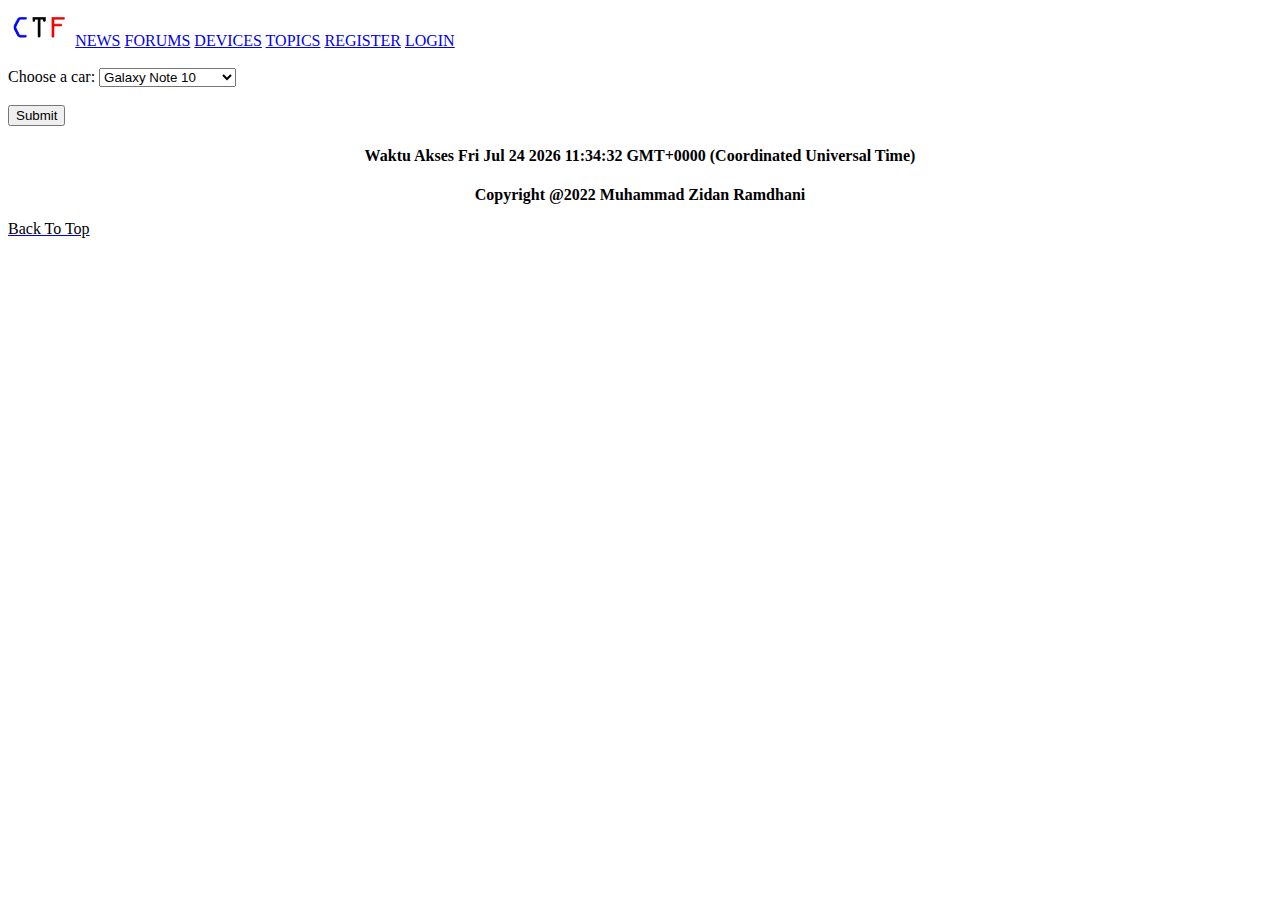
==== Devices.html @ d065613a "Create Devices.html" ====
<!DOCTYPE html>
<html>
    <head>
        <meta charset="UTF-8">
        <link rel="icon" type="image/png" sizes="96x96" href="Images/favicon-96x96.png">
        <title>Devices | CommunityTechForum</title>
    </head>
    <body>
        <link rel="stylesheet" type="text/css" href="style4Devices.css"/>

        <a name="top"></a>

        <!--Start Navhead-->
        <div class="topnav">
            <img id="pict" src="Images/CTF.png" width="5%">
            <a id="nav" href="Homepage.html">NEWS</a>
            <a id="nav" href="#">FORUMS</a>
            <a id="nav" href="#">DEVICES</a>
            <a id="nav" href="#">TOPICS</a>
            <a id="logs" href="Login.html">REGISTER</a>
            <a id="logs" href="Login.html">LOGIN</a>
        </div>
        <br>
        <!--End Navhead-->
        

        <div>
            <form>
                <label for="cars">Choose a car:</label>
                <select name="cars" id="cars">
                  <optgroup label="Samsung">
                    <option value="Note10">Galaxy Note 10</option>
                    <option value="Note10+">Galaxy Note 10+</option>
                    <option value="A51">Galaxy A51</option>
                    <option value="M31">Galaxy M31</option>
                  </optgroup>
                  <optgroup label="Xiaomi">
                    <option value="RN10">Redmi Note 10</option>
                    <option value="RN10+">Redmi Note 10+</option>
                    <option value="RN9">Redmi Note 9</option>
                    <option value="RN9+">Redmi Note 9+</option>
                    <option value="RN8">Redmi Note 8</option>
                    <option value="RN8+">Redmi Note 8+</option>
                  </optgroup>
                </select>
                <br><br>
                <input type="submit" value="Submit">
            </form>
        </div>


        <h4 align="center" id="tanggal"></h4>
        <div class="jam_digital" id="jam_digital">
            <div class="kotak">
                <p id="jam"></p>
            </div>
            <div class="kotak">
                <p id="menit"></p>
            </div>
            <div class="kotak">
                <p id="detik"></p>
            </div>
        </div>

        <script type="text/javascript">
            var tgl = new Date();
            document.getElementById("tanggal").innerHTML = "Waktu Akses "+tgl;
            window.setTimeout("waktu()", 1000);
            function waktu(){
                var waktu = new Date();
                setTimeout("waktu()", 1000);
                document.getElementById("jam").innerHTML = waktu.getHours();
                document.getElementById("menit").innerHTML = waktu.getMinutes();
                document.getElementById("detik").innerHTML = waktu.getSeconds();
            }
        </script>

        <!--Start Footer-->
        <p align="center"><font face="Tw Cen MT Condensed Extra Bold"><b>Copyright @2022 Muhammad Zidan Ramdhani</b></font></p>
        <div class="content2">
            <a href="#top"><font face="Roboto" color="black">Back To Top</font></a>
        </div>
        <!--End Footer-->
    </body>
</html>
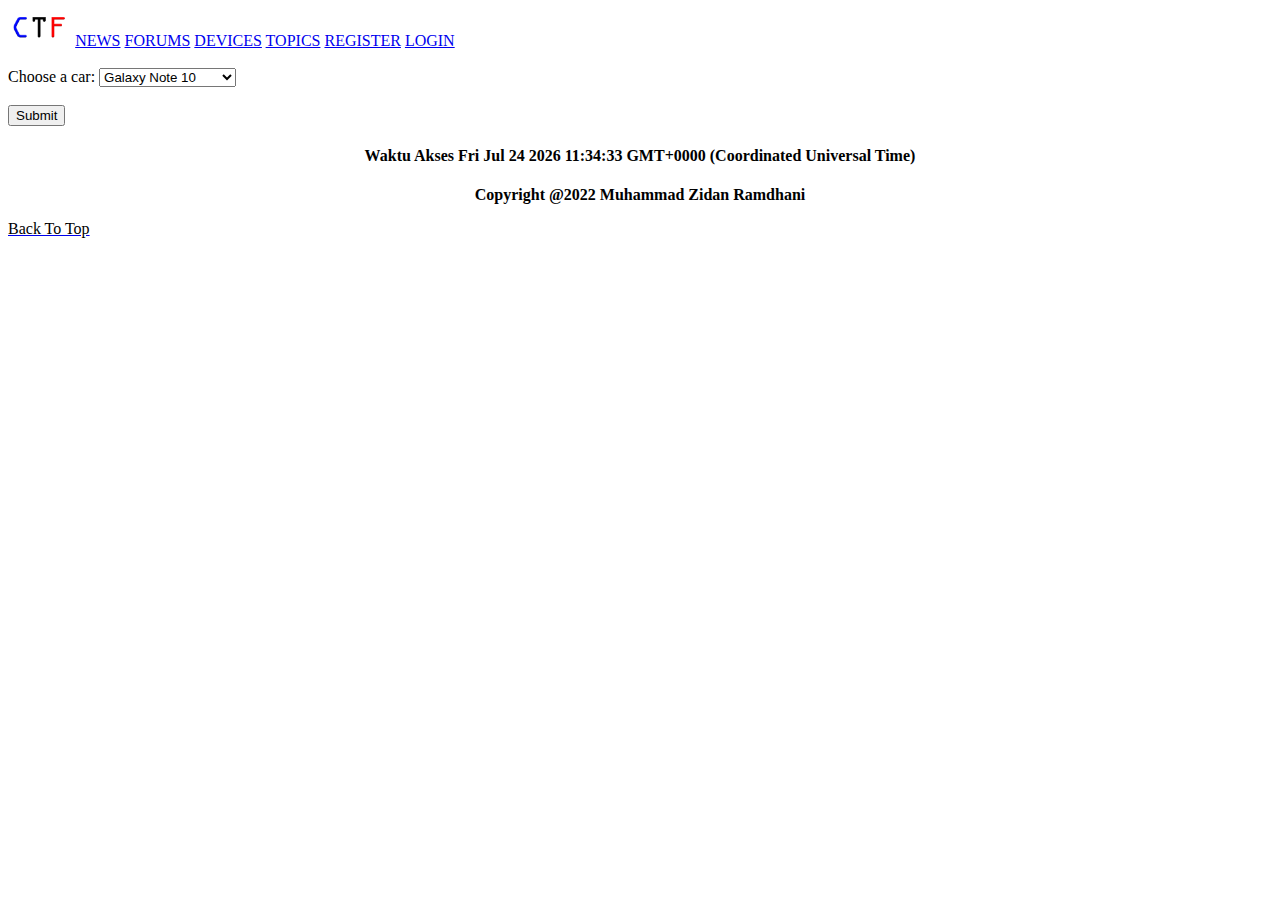
==== commit 0658a4dd: "Update Devices.html" ====
--- a/Devices.html
+++ b/Devices.html
@@ -6,7 +6,7 @@
         <title>Devices | CommunityTechForum</title>
     </head>
     <body>
-        <link rel="stylesheet" type="text/css" href="style4Devices.css"/>
+        <link rel="stylesheet" type="text/css" href="devices.style.css"/>
 
         <a name="top"></a>
 
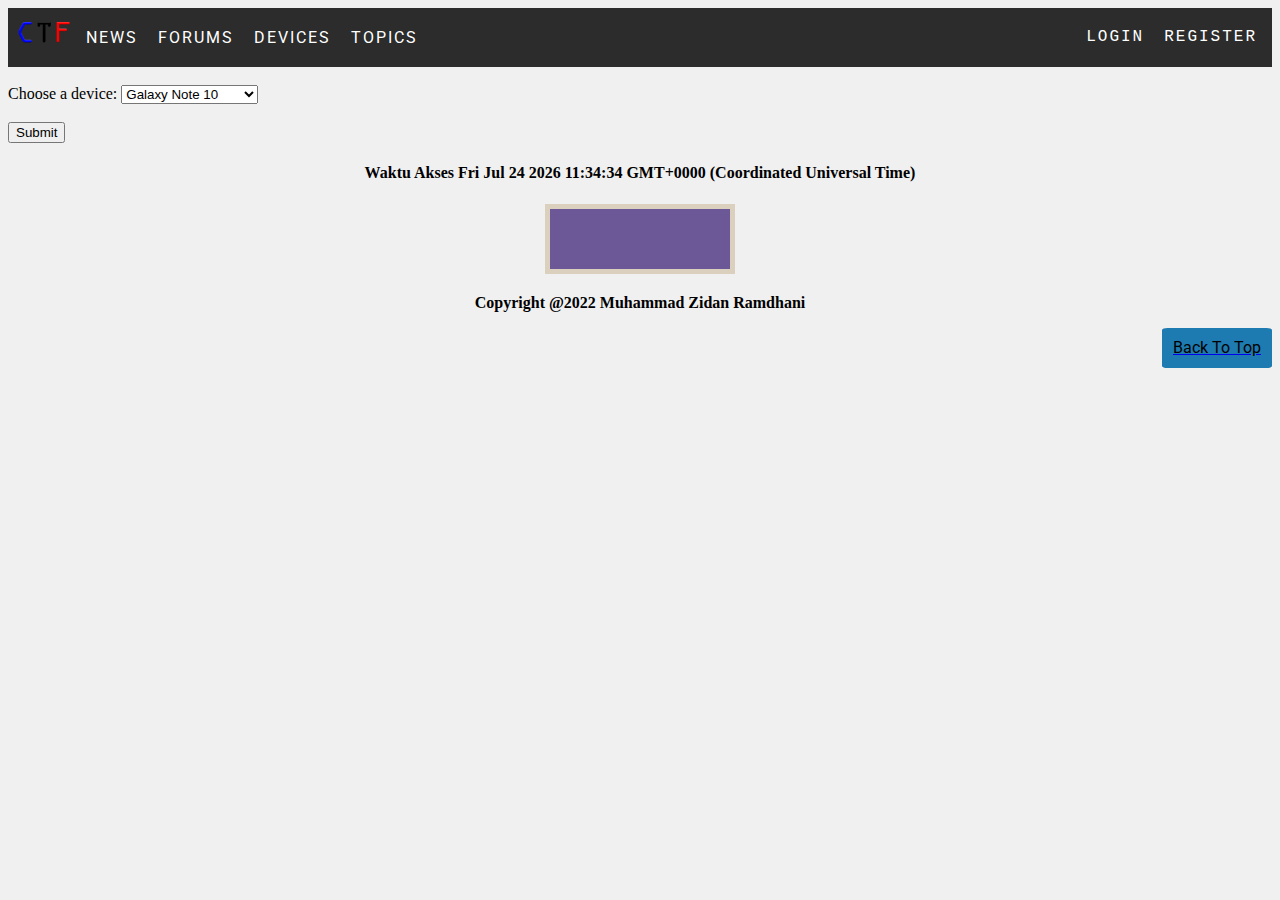
==== commit 00261596: "Update Devices.html" ====
--- a/Devices.html
+++ b/Devices.html
@@ -26,7 +26,7 @@
 
         <div>
             <form>
-                <label for="cars">Choose a car:</label>
+                <label for="cars">Choose a device:</label>
                 <select name="cars" id="cars">
                   <optgroup label="Samsung">
                     <option value="Note10">Galaxy Note 10</option>
--- a/devices.style.css
+++ b/devices.style.css
@@ -0,0 +1,91 @@
+@import url(https://fonts.googleapis.com/css?family=Roboto:300);
+
+body{
+    background-color: #f0f0f0;
+}
+
+.topnav{
+    padding: 5px;
+    overflow: hidden;
+    background-color: #2c2c2c;
+}
+
+#pict{
+    float: left;
+}
+
+#nav{
+    float: left;
+    font-family: "Roboto", sans-serif;
+    display: inline;
+    letter-spacing: 2px;
+    word-spacing: 2px;
+    color: white;
+    padding: 15px 10px;
+    text-decoration: none;
+}
+
+#logs{
+    float: right;
+    font-family: 'Courier New', Courier, monospace;
+    display: inline;
+    letter-spacing: 2px;
+    word-spacing: 2px;
+    color: white;
+    padding: 15px 10px;
+    text-decoration: none;
+}
+
+.topnav a:hover{
+    background-color: #6d5897;
+    color: black;
+}
+
+.head{
+    float: inline-start;
+    font-family: Arial, Helvetica, sans-serif;
+    border-style: none none solid;
+    border-color: #1d7bb1;
+}
+
+.content2{
+    float: right;
+    border: 1px;
+    padding: 10px;
+    width: 90px;
+    height: 20px;
+    color: black;
+    text-align: center;
+    background: #1d7bb1;
+    text-decoration: none;
+    border-radius: 5%;
+    cursor: pointer;
+    transition: width 1s, height 1s;
+    -webkit-transition: width 1s, height 1s;
+}
+
+.content2:hover{
+    width: 95px;
+    height: 25px;
+}
+
+.jam_digital{
+    overflow: hidden;
+    width: 180px;
+    margin: 20px auto;
+    border: 5px solid #DBD0BD;
+    background-color:#6d5897;
+}
+
+.kotak{
+    float: left;
+    width: 60px;
+    height: 60px;
+}
+
+.jam_digital p{
+    color: black;
+    font-size: 21px;
+    text-align: center;
+    margin-top: 18px;
+}
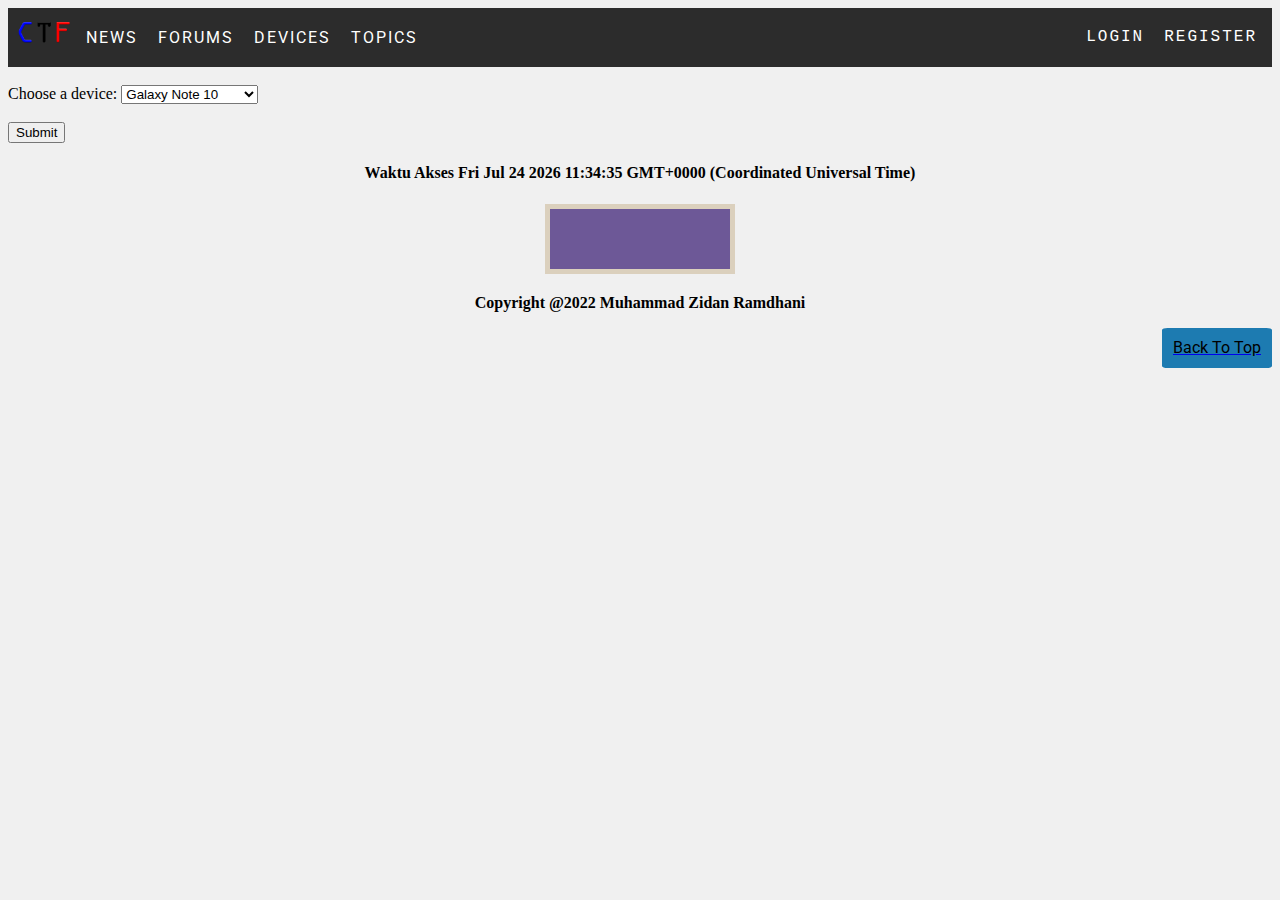
==== commit a1bd2c24: "Update Devices.html" ====
--- a/Devices.html
+++ b/Devices.html
@@ -13,7 +13,7 @@
         <!--Start Navhead-->
         <div class="topnav">
             <img id="pict" src="Images/CTF.png" width="5%">
-            <a id="nav" href="Homepage.html">NEWS</a>
+            <a id="nav" href="index.html">NEWS</a>
             <a id="nav" href="#">FORUMS</a>
             <a id="nav" href="#">DEVICES</a>
             <a id="nav" href="#">TOPICS</a>
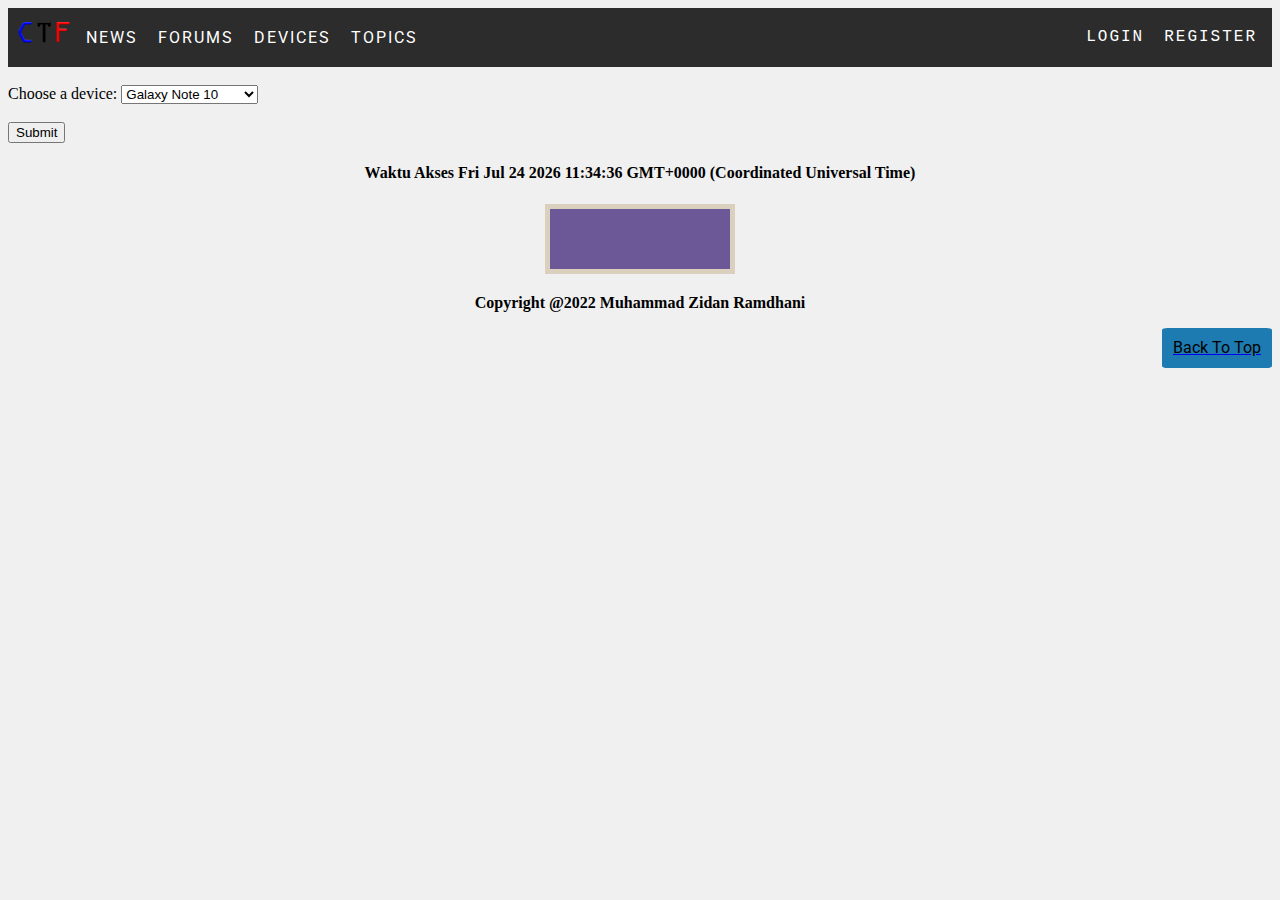
==== commit a29b749c: "Update Devices.html" ====
--- a/Devices.html
+++ b/Devices.html
@@ -17,8 +17,8 @@
             <a id="nav" href="#">FORUMS</a>
             <a id="nav" href="#">DEVICES</a>
             <a id="nav" href="#">TOPICS</a>
-            <a id="logs" href="Login.html">REGISTER</a>
-            <a id="logs" href="Login.html">LOGIN</a>
+            <a id="logs" href="login.html">REGISTER</a>
+            <a id="logs" href="login.html">LOGIN</a>
         </div>
         <br>
         <!--End Navhead-->
